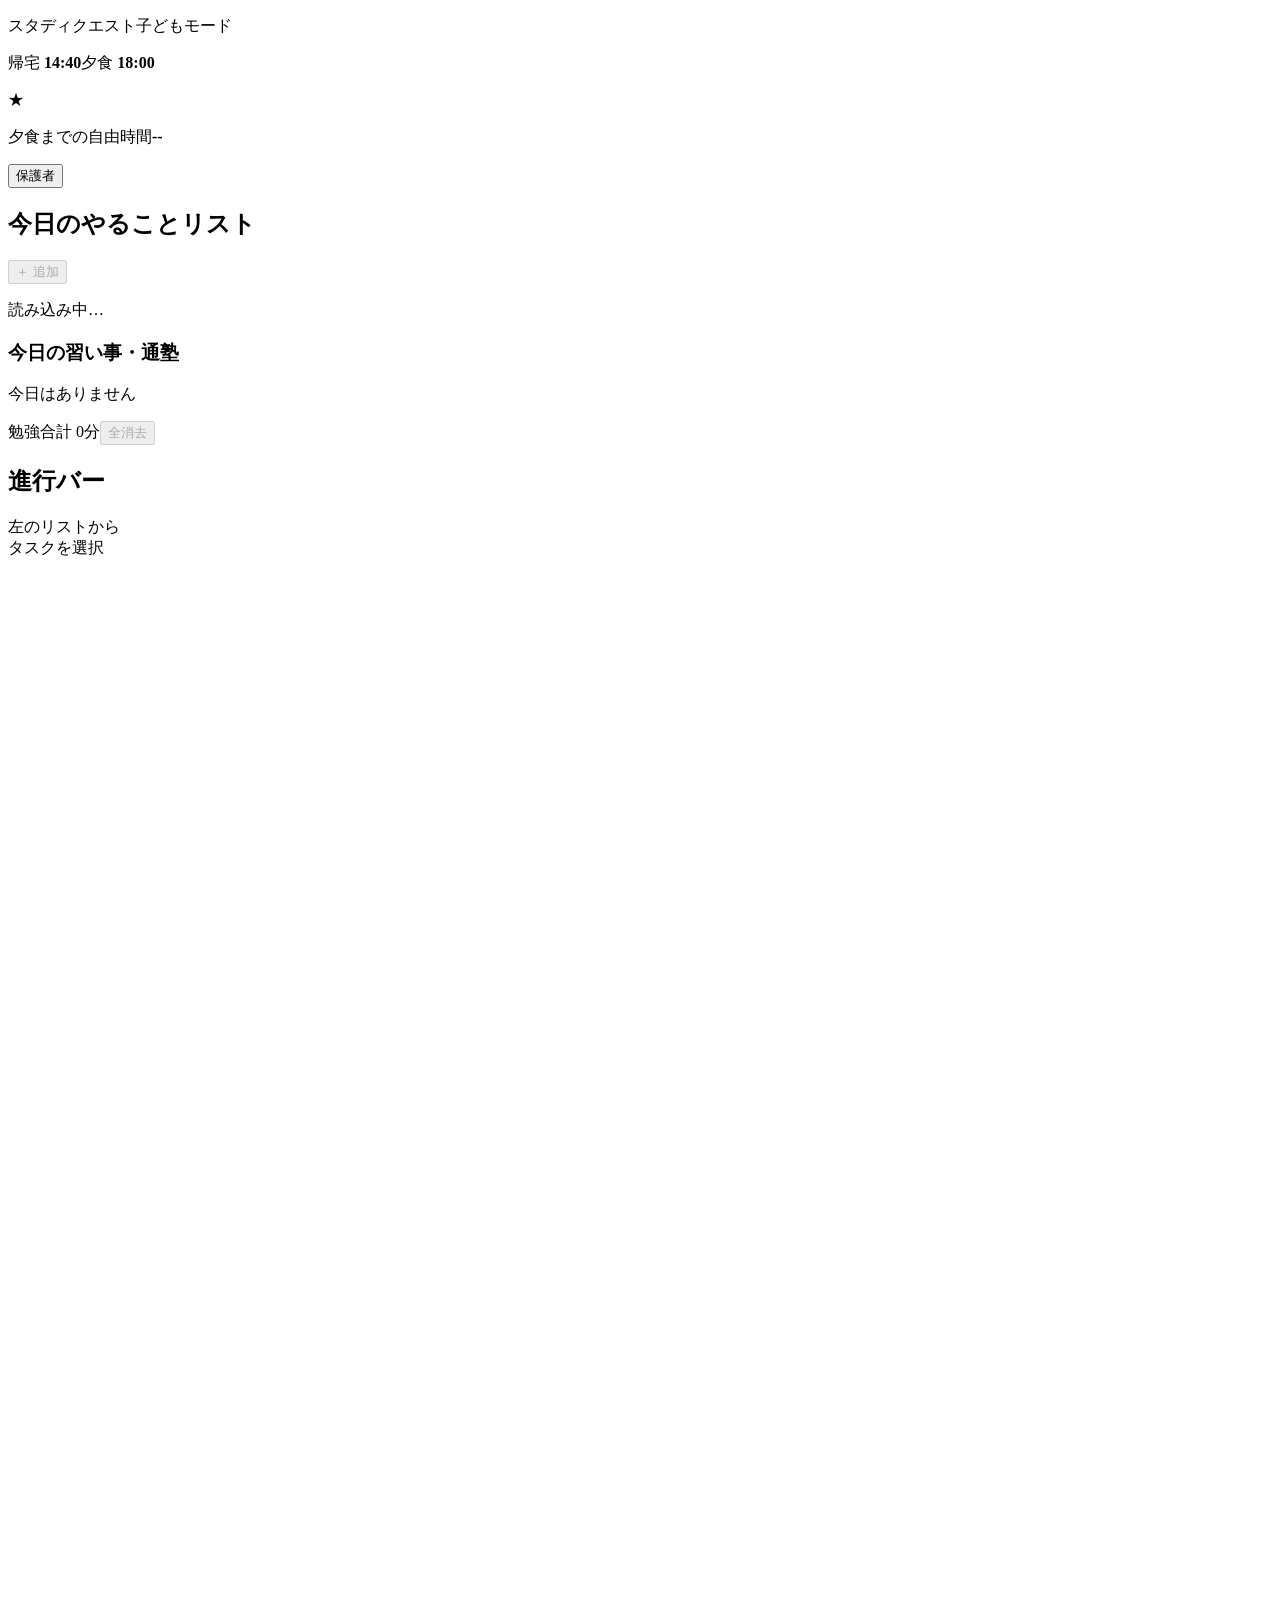
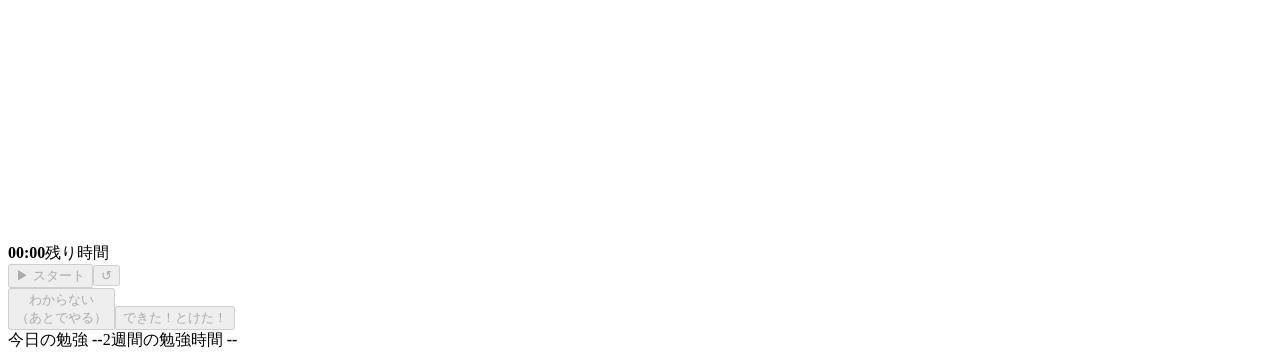
==== index.html @ ee82eb1e "Publish 2026-11-02 08:23" ====
<!DOCTYPE html><html lang="ja"><head><meta charSet="utf-8"/><meta name="viewport" content="width=device-width, initial-scale=1, viewport-fit=cover"/><link rel="stylesheet" href="/benkyo-susumu/_next/static/chunks/3bgg3f2s_-uuw.css" data-precedence="next"/><link rel="preload" as="script" fetchPriority="low" href="/benkyo-susumu/_next/static/chunks/3cfn99dbrcvvp.js"/><script src="/benkyo-susumu/_next/static/chunks/2ul6s6pfrrsi-.js" async=""></script><script src="/benkyo-susumu/_next/static/chunks/3wbm-994r45kr.js" async=""></script><script src="/benkyo-susumu/_next/static/chunks/turbopack-1y6i0njrbsp7p.js" async=""></script><script src="/benkyo-susumu/_next/static/chunks/0umf92h1sb77c.js" async=""></script><script src="/benkyo-susumu/_next/static/chunks/3n0xx813fqmaj.js" async=""></script><title>スタディクエスト</title><meta name="description" content="小学生向けの学習管理アプリ"/><script src="/benkyo-susumu/_next/static/chunks/0cz1d0mv5g_q7.js" noModule=""></script></head><body><div hidden=""><!--$--><!--/$--></div><div class="flex h-dvh flex-col overflow-hidden"><header class="sticky top-0 z-50 shrink-0 border-b border-edge bg-white pt-[env(safe-area-inset-top)]"><div class="flex min-h-[74px] items-center gap-3 pl-[max(1rem,env(safe-area-inset-left))] pr-[max(1rem,env(safe-area-inset-right))]"><div class="min-w-0"><p class="truncate text-lg font-bold">スタディクエスト<span class="ml-2 rounded-full px-2 py-0.5 text-xs font-bold bg-emerald-100 text-emerald-700">子どもモード</span></p><p class="mt-0.5 flex flex-wrap gap-x-3 text-sm leading-tight text-subtle"><span>帰宅<!-- --> <b class="text-ink">14:40</b></span><span>夕食<!-- --> <b class="text-ink">18:00</b></span></p></div><div class="ml-auto"></div><div class="flex shrink-0 items-center gap-2 rounded-2xl border border-orange-200 bg-orange-50 px-3 py-1.5"><span aria-hidden="true" class="text-2xl leading-none text-orange-500">★</span><p><span class="block text-[11px] font-semibold text-orange-800">夕食までの自由時間</span><b class="text-lg leading-tight text-orange-800">--</b></p></div><button type="button" class="h-11 shrink-0 rounded-xl bg-ink px-4 text-sm font-bold text-white">保護者</button></div></header><main class="grid min-h-0 flex-1 gap-3 p-3 pl-[max(0.75rem,env(safe-area-inset-left))] pr-[max(0.75rem,env(safe-area-inset-right))] grid-cols-[minmax(0,4fr)_minmax(0,3fr)_minmax(0,5fr)]"><section class="flex min-h-0 flex-col overflow-hidden rounded-2xl border border-edge bg-white"><div class="flex h-[52px] shrink-0 items-center justify-between border-b border-edge px-4"><h2 class="font-extrabold">今日のやることリスト</h2><button type="button" disabled="" class="h-10 rounded-xl bg-primary px-3 text-sm font-bold text-white disabled:opacity-40">＋ 追加</button></div><div class="min-h-0 flex-1 overflow-y-auto overscroll-contain p-3"><div class="flex min-h-full flex-col gap-1.5"><p class="text-sm text-subtle">読み込み中…</p><div class="mt-auto flex flex-col gap-1.5 border-t border-dashed border-edge pt-1.5"><h3 class="text-xs font-bold text-subtle">今日の習い事・通塾</h3><p class="rounded-lg bg-slate-50 p-2.5 text-sm text-subtle">今日はありません</p></div></div></div><div class="flex h-14 shrink-0 items-center justify-between border-t border-edge bg-slate-50 px-4 font-bold"><span>勉強合計 <span class="text-primary">0<!-- -->分</span></span><button type="button" disabled="" class="h-10 rounded-xl border border-edge bg-white px-3 text-sm font-bold text-rose-700 disabled:opacity-40">全消去</button></div></section><section class="flex min-h-0 flex-col overflow-hidden rounded-2xl border border-edge bg-white"><div class="flex h-[52px] shrink-0 items-center justify-between border-b border-edge px-4"><h2 class="font-extrabold">進行バー</h2><span class="rounded-md bg-slate-100 px-2 py-0.5 text-xs font-bold text-subtle"></span></div><div class="min-h-0 flex-1 overflow-y-auto overscroll-contain p-3"><div class="relative h-full min-h-[560px]"></div></div></section><section class="flex min-h-0 flex-col overflow-hidden rounded-2xl border border-edge bg-white p-4"><div class="flex shrink-0 items-baseline justify-between font-extrabold"><span class="text-xl text-rose-700"></span><span class="text-3xl tabular-nums"></span></div><p class="mt-6 shrink-0 text-center text-2xl font-extrabold">左のリストから<br/>タスクを選択</p><div class="flex min-h-0 flex-1 flex-col items-center justify-center gap-4 overflow-y-auto py-2"><div class="relative size-56"><svg viewBox="0 0 224 224" class="size-full -rotate-90" aria-hidden="true"><circle cx="112" cy="112" r="104" fill="none" stroke-width="16" class="stroke-primary-soft"></circle><circle cx="112" cy="112" r="104" fill="none" stroke-width="16" stroke-linecap="round" stroke-dasharray="0 653.451271946677" class="stroke-transparent"></circle></svg><div role="timer" class="absolute inset-0 flex flex-col items-center justify-center"><strong class="text-5xl tabular-nums tracking-tight">00:00</strong><span class="text-xs text-subtle">残り時間</span></div></div><div class="flex shrink-0 gap-2.5"><button type="button" disabled="" class="h-14 rounded-2xl bg-primary px-8 text-base font-bold text-white disabled:opacity-40">▶ スタート</button><button type="button" aria-label="タイマーをリセット" disabled="" class="size-14 rounded-2xl bg-slate-100 text-xl text-subtle disabled:opacity-40">↺</button></div></div><div class="grid shrink-0 grid-cols-[1fr_1.25fr] gap-2.5 border-t border-edge pt-3"><button type="button" disabled="" class="h-16 rounded-2xl border-[1.5px] border-amber-300 bg-amber-100 text-sm font-bold text-amber-900 disabled:opacity-40">わからない<br/>（あとでやる）</button><button type="button" disabled="" class="h-16 rounded-2xl bg-emerald-700 text-lg font-bold text-white disabled:opacity-40">できた！とけた！</button></div></section></main><footer class="shrink-0 bg-ink text-xs text-white pb-[env(safe-area-inset-bottom)]"><div class="flex h-7 items-center gap-5 pl-[max(1.25rem,env(safe-area-inset-left))] pr-[max(1.25rem,env(safe-area-inset-right))]"><span>今日の勉強<!-- --> <b>--</b></span><span>2週間の勉強時間<!-- --> <b>--</b></span></div></footer></div><!--$--><!--/$--><script id="_R_">(globalThis["TURBOPACK"] || (globalThis["TURBOPACK"] = [])).push({"otherChunks":["static/chunks/3cfn99dbrcvvp.js","static/chunks/2ul6s6pfrrsi-.js","static/chunks/3wbm-994r45kr.js"],"runtimeModuleIds":[94553]});</script><script src="/benkyo-susumu/_next/static/chunks/3cfn99dbrcvvp.js" async=""></script><script>(self.__next_f=self.__next_f||[]).push([0])</script><script>self.__next_f.push([1,"1:\"$Sreact.fragment\"\n2:\"/benkyo-susumu/_next/static/chunks/0umf92h1sb77c.js\"\n3:I[39756,[\"$2\"],\"default\"]\n4:I[37457,[\"$2\"],\"default\"]\n6:\"/benkyo-susumu/_next/static/chunks/3n0xx813fqmaj.js\"\n7:I[73518,[\"$2\",\"$6\"],\"AppRoot\"]\n8:I[97367,[\"$2\"],\"OutletBoundary\"]\n9:\"$Sreact.suspense\"\nb:\"ViewportBoundary\"\nc:I[97367,[\"$2\"],\"$b\"]\ne:\"MetadataBoundary\"\nf:I[97367,[\"$2\"],\"$e\"]\n11:I[68027,[\"$2\"],\"default\",1]\n:HL[\"/benkyo-susumu/_next/static/chunks/3bgg3f2s_-uuw.css\",\"style\"]\n5:[[\"children\",{\"s\":\"__PAGE__\",\"h\":512,\"d\":{\"r\":[\"$\",\"$1\",\"c\",{\"children\":[[\"$\",\"$L7\",null,{}],[[\"$\",\"script\",\"script-0\",{\"src\":\"/benkyo-susumu/_next/static/chunks/3n0xx813fqmaj.js\",\"async\":true,\"nonce\":\"$undefined\"}]],[\"$\",\"$L8\",null,{\"children\":[\"$\",\"$9\",null,{\"name\":\"Next.MetadataOutlet\",\"children\":\"$@a\"}]}]]}],\"p\":false,\"v\":null}}]]\n"])</script><script>self.__next_f.push([1,"0:{\"P\":null,\"c\":[\"\",\"\"],\"q\":\"\",\"i\":false,\"t\":{\"t\":{\"s\":\"\",\"h\":528,\"d\":{\"r\":[\"$\",\"$1\",\"c\",{\"children\":[[[\"$\",\"link\",\"0\",{\"rel\":\"stylesheet\",\"href\":\"/benkyo-susumu/_next/static/chunks/3bgg3f2s_-uuw.css\",\"precedence\":\"next\",\"crossOrigin\":\"$undefined\",\"nonce\":\"$undefined\"}],[\"$\",\"script\",\"script-0\",{\"src\":\"/benkyo-susumu/_next/static/chunks/0umf92h1sb77c.js\",\"async\":true,\"nonce\":\"$undefined\"}]],[\"$\",\"html\",null,{\"lang\":\"ja\",\"children\":[\"$\",\"body\",null,{\"children\":[\"$\",\"$L3\",null,{\"parallelRouterKey\":\"children\",\"error\":\"$undefined\",\"errorStyles\":\"$undefined\",\"errorScripts\":\"$undefined\",\"template\":[\"$\",\"$L4\",null,{}],\"templateStyles\":\"$undefined\",\"templateScripts\":\"$undefined\",\"notFound\":[[[\"$\",\"title\",null,{\"children\":\"404: This page could not be found.\"}],[\"$\",\"div\",null,{\"style\":{\"fontFamily\":\"system-ui,\\\"Segoe UI\\\",Roboto,Helvetica,Arial,sans-serif,\\\"Apple Color Emoji\\\",\\\"Segoe UI Emoji\\\"\",\"height\":\"100vh\",\"textAlign\":\"center\",\"display\":\"flex\",\"flexDirection\":\"column\",\"alignItems\":\"center\",\"justifyContent\":\"center\"},\"children\":[\"$\",\"div\",null,{\"children\":[[\"$\",\"style\",null,{\"dangerouslySetInnerHTML\":{\"__html\":\"body{color:#000;background:#fff;margin:0}.next-error-h1{border-right:1px solid rgba(0,0,0,.3)}@media (prefers-color-scheme:dark){body{color:#fff;background:#000}.next-error-h1{border-right:1px solid rgba(255,255,255,.3)}}\"}}],[\"$\",\"h1\",null,{\"className\":\"next-error-h1\",\"style\":{\"display\":\"inline-block\",\"margin\":\"0 20px 0 0\",\"padding\":\"0 23px 0 0\",\"fontSize\":24,\"fontWeight\":500,\"verticalAlign\":\"top\",\"lineHeight\":\"49px\"},\"children\":404}],[\"$\",\"div\",null,{\"style\":{\"display\":\"inline-block\"},\"children\":[\"$\",\"h2\",null,{\"style\":{\"fontSize\":14,\"fontWeight\":400,\"lineHeight\":\"49px\",\"margin\":0},\"children\":\"This page could not be found.\"}]}]]}]}]],[]],\"forbidden\":\"$undefined\",\"unauthorized\":\"$undefined\"}]}]}]]}],\"p\":false,\"v\":null},\"c\":\"$Q5\"},\"h\":{\"r\":[\"$\",\"$1\",\"h\",{\"children\":[null,[\"$\",\"$Lc\",null,{\"children\":\"$Ld\"}],[\"$\",\"$Lf\",null,{\"children\":[[\"$\",\"div\",null,{\"hidden\":true,\"children\":[\"$\",\"$9\",null,{\"name\":\"Next.Metadata\",\"children\":\"$L10\"}]}],null]}],null]}],\"p\":false,\"v\":null}},\"m\":\"$undefined\",\"G\":[\"$11\",[[\"$\",\"link\",\"0\",{\"rel\":\"stylesheet\",\"href\":\"/benkyo-susumu/_next/static/chunks/3bgg3f2s_-uuw.css\",\"precedence\":\"next\",\"crossOrigin\":\"$undefined\",\"nonce\":\"$undefined\"}]]],\"S\":true,\"r\":\"$undefined\",\"s\":\"$undefined\",\"a\":\"$undefined\",\"l\":\"$undefined\",\"p\":\"$undefined\",\"d\":\"$undefined\",\"b\":\"KFrpCO-TAJWq4u9ZkpQYr\"}\n"])</script><script>self.__next_f.push([1,"d:[[\"$\",\"meta\",\"0\",{\"charSet\":\"utf-8\"}],[\"$\",\"meta\",\"1\",{\"name\":\"viewport\",\"content\":\"width=device-width, initial-scale=1, viewport-fit=cover\"}]]\n"])</script><script>self.__next_f.push([1,"a:null\n10:[[\"$\",\"title\",\"0\",{\"children\":\"スタディクエスト\"}],[\"$\",\"meta\",\"1\",{\"name\":\"description\",\"content\":\"小学生向けの学習管理アプリ\"}]]\n"])</script></body></html>
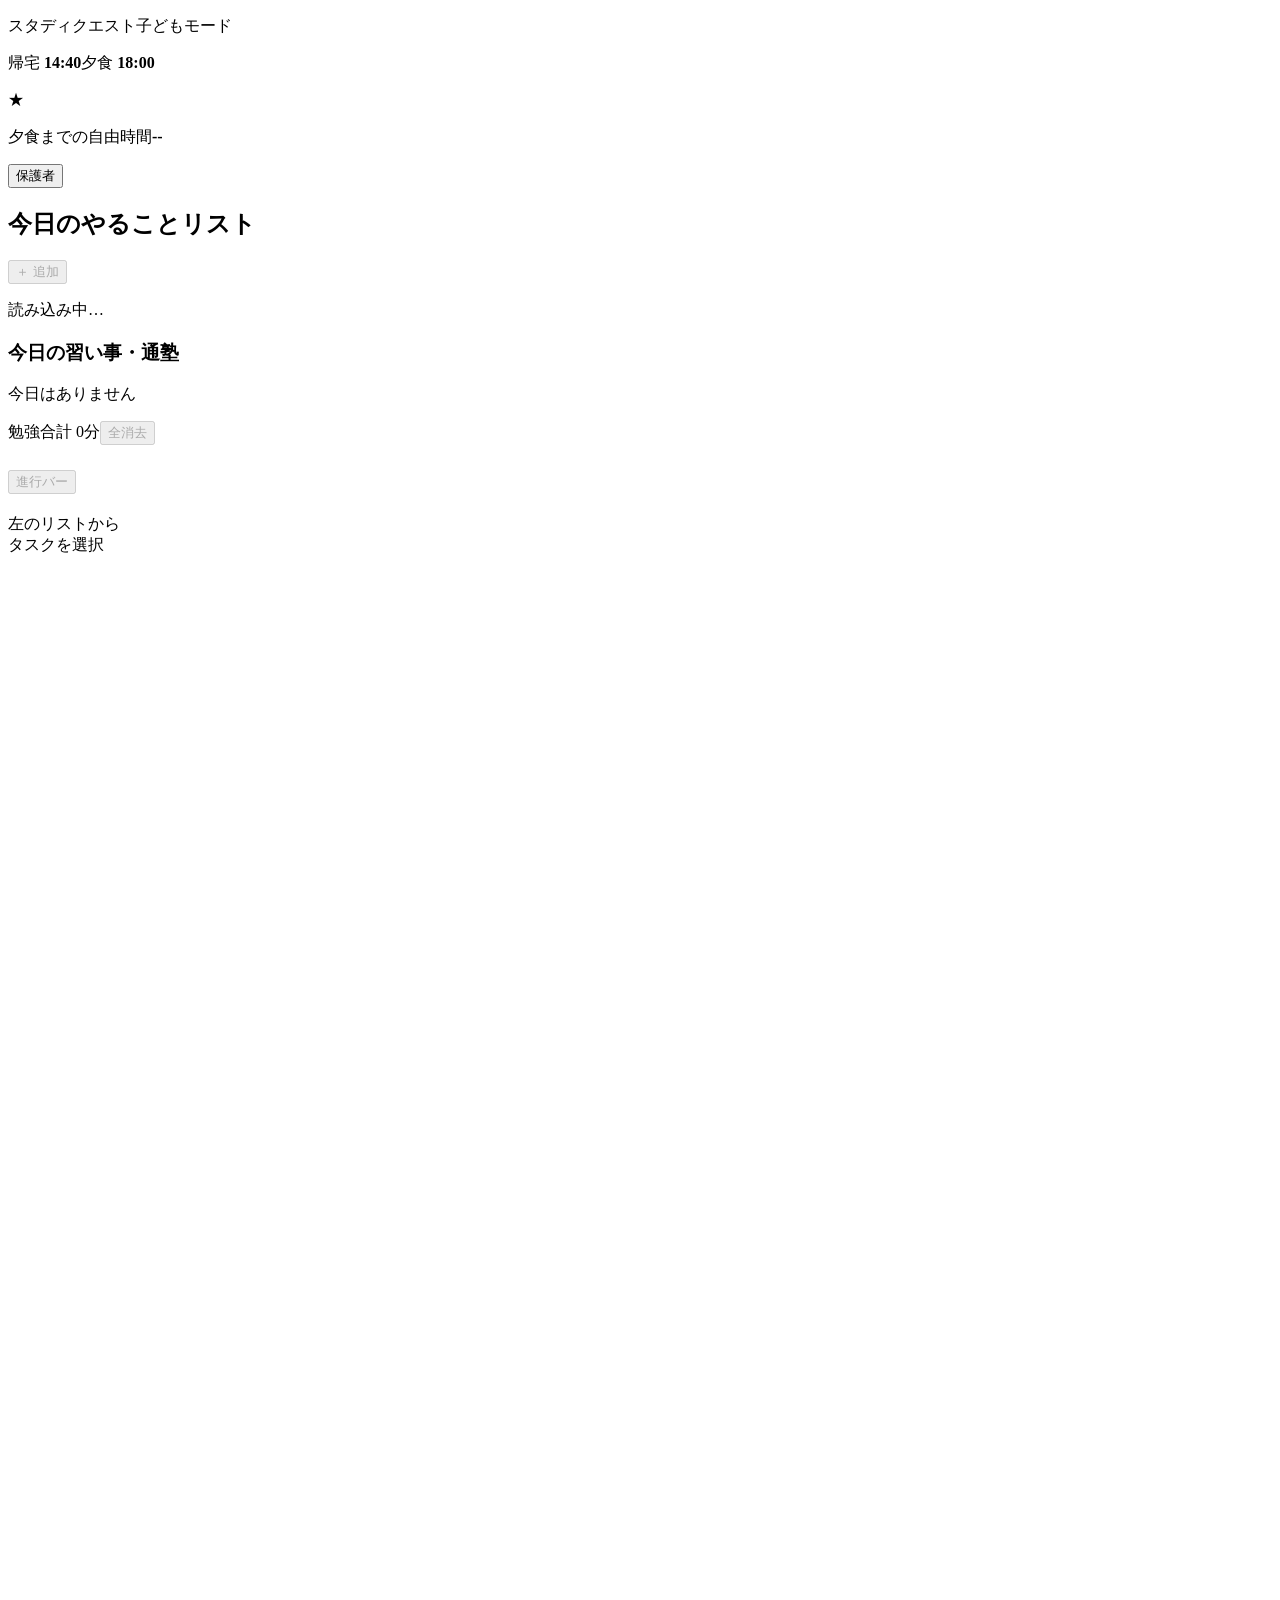
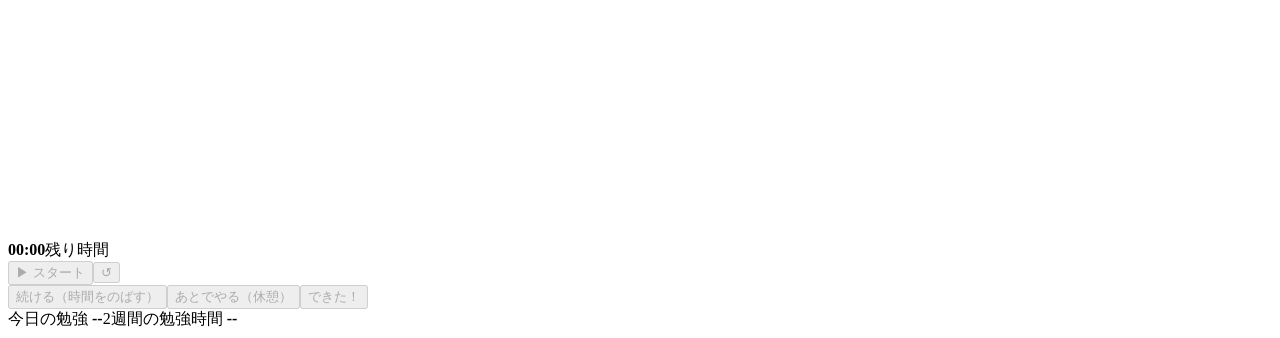
==== commit 416ca6cd: "Publish 2026-11-08 11:54" ====
--- a/index.html
+++ b/index.html
@@ -1 +1 @@
-<!DOCTYPE html><html lang="ja"><head><meta charSet="utf-8"/><meta name="viewport" content="width=device-width, initial-scale=1, viewport-fit=cover"/><link rel="stylesheet" href="/benkyo-susumu/_next/static/chunks/3bgg3f2s_-uuw.css" data-precedence="next"/><link rel="preload" as="script" fetchPriority="low" href="/benkyo-susumu/_next/static/chunks/3cfn99dbrcvvp.js"/><script src="/benkyo-susumu/_next/static/chunks/2ul6s6pfrrsi-.js" async=""></script><script src="/benkyo-susumu/_next/static/chunks/3wbm-994r45kr.js" async=""></script><script src="/benkyo-susumu/_next/static/chunks/turbopack-1y6i0njrbsp7p.js" async=""></script><script src="/benkyo-susumu/_next/static/chunks/0umf92h1sb77c.js" async=""></script><script src="/benkyo-susumu/_next/static/chunks/3n0xx813fqmaj.js" async=""></script><title>スタディクエスト</title><meta name="description" content="小学生向けの学習管理アプリ"/><script src="/benkyo-susumu/_next/static/chunks/0cz1d0mv5g_q7.js" noModule=""></script></head><body><div hidden=""><!--$--><!--/$--></div><div class="flex h-dvh flex-col overflow-hidden"><header class="sticky top-0 z-50 shrink-0 border-b border-edge bg-white pt-[env(safe-area-inset-top)]"><div class="flex min-h-[74px] items-center gap-3 pl-[max(1rem,env(safe-area-inset-left))] pr-[max(1rem,env(safe-area-inset-right))]"><div class="min-w-0"><p class="truncate text-lg font-bold">スタディクエスト<span class="ml-2 rounded-full px-2 py-0.5 text-xs font-bold bg-emerald-100 text-emerald-700">子どもモード</span></p><p class="mt-0.5 flex flex-wrap gap-x-3 text-sm leading-tight text-subtle"><span>帰宅<!-- --> <b class="text-ink">14:40</b></span><span>夕食<!-- --> <b class="text-ink">18:00</b></span></p></div><div class="ml-auto"></div><div class="flex shrink-0 items-center gap-2 rounded-2xl border border-orange-200 bg-orange-50 px-3 py-1.5"><span aria-hidden="true" class="text-2xl leading-none text-orange-500">★</span><p><span class="block text-[11px] font-semibold text-orange-800">夕食までの自由時間</span><b class="text-lg leading-tight text-orange-800">--</b></p></div><button type="button" class="h-11 shrink-0 rounded-xl bg-ink px-4 text-sm font-bold text-white">保護者</button></div></header><main class="grid min-h-0 flex-1 gap-3 p-3 pl-[max(0.75rem,env(safe-area-inset-left))] pr-[max(0.75rem,env(safe-area-inset-right))] grid-cols-[minmax(0,4fr)_minmax(0,3fr)_minmax(0,5fr)]"><section class="flex min-h-0 flex-col overflow-hidden rounded-2xl border border-edge bg-white"><div class="flex h-[52px] shrink-0 items-center justify-between border-b border-edge px-4"><h2 class="font-extrabold">今日のやることリスト</h2><button type="button" disabled="" class="h-10 rounded-xl bg-primary px-3 text-sm font-bold text-white disabled:opacity-40">＋ 追加</button></div><div class="min-h-0 flex-1 overflow-y-auto overscroll-contain p-3"><div class="flex min-h-full flex-col gap-1.5"><p class="text-sm text-subtle">読み込み中…</p><div class="mt-auto flex flex-col gap-1.5 border-t border-dashed border-edge pt-1.5"><h3 class="text-xs font-bold text-subtle">今日の習い事・通塾</h3><p class="rounded-lg bg-slate-50 p-2.5 text-sm text-subtle">今日はありません</p></div></div></div><div class="flex h-14 shrink-0 items-center justify-between border-t border-edge bg-slate-50 px-4 font-bold"><span>勉強合計 <span class="text-primary">0<!-- -->分</span></span><button type="button" disabled="" class="h-10 rounded-xl border border-edge bg-white px-3 text-sm font-bold text-rose-700 disabled:opacity-40">全消去</button></div></section><section class="flex min-h-0 flex-col overflow-hidden rounded-2xl border border-edge bg-white"><div class="flex h-[52px] shrink-0 items-center justify-between border-b border-edge px-4"><h2 class="font-extrabold">進行バー</h2><span class="rounded-md bg-slate-100 px-2 py-0.5 text-xs font-bold text-subtle"></span></div><div class="min-h-0 flex-1 overflow-y-auto overscroll-contain p-3"><div class="relative h-full min-h-[560px]"></div></div></section><section class="flex min-h-0 flex-col overflow-hidden rounded-2xl border border-edge bg-white p-4"><div class="flex shrink-0 items-baseline justify-between font-extrabold"><span class="text-xl text-rose-700"></span><span class="text-3xl tabular-nums"></span></div><p class="mt-6 shrink-0 text-center text-2xl font-extrabold">左のリストから<br/>タスクを選択</p><div class="flex min-h-0 flex-1 flex-col items-center justify-center gap-4 overflow-y-auto py-2"><div class="relative size-56"><svg viewBox="0 0 224 224" class="size-full -rotate-90" aria-hidden="true"><circle cx="112" cy="112" r="104" fill="none" stroke-width="16" class="stroke-primary-soft"></circle><circle cx="112" cy="112" r="104" fill="none" stroke-width="16" stroke-linecap="round" stroke-dasharray="0 653.451271946677" class="stroke-transparent"></circle></svg><div role="timer" class="absolute inset-0 flex flex-col items-center justify-center"><strong class="text-5xl tabular-nums tracking-tight">00:00</strong><span class="text-xs text-subtle">残り時間</span></div></div><div class="flex shrink-0 gap-2.5"><button type="button" disabled="" class="h-14 rounded-2xl bg-primary px-8 text-base font-bold text-white disabled:opacity-40">▶ スタート</button><button type="button" aria-label="タイマーをリセット" disabled="" class="size-14 rounded-2xl bg-slate-100 text-xl text-subtle disabled:opacity-40">↺</button></div></div><div class="grid shrink-0 grid-cols-[1fr_1.25fr] gap-2.5 border-t border-edge pt-3"><button type="button" disabled="" class="h-16 rounded-2xl border-[1.5px] border-amber-300 bg-amber-100 text-sm font-bold text-amber-900 disabled:opacity-40">わからない<br/>（あとでやる）</button><button type="button" disabled="" class="h-16 rounded-2xl bg-emerald-700 text-lg font-bold text-white disabled:opacity-40">できた！とけた！</button></div></section></main><footer class="shrink-0 bg-ink text-xs text-white pb-[env(safe-area-inset-bottom)]"><div class="flex h-7 items-center gap-5 pl-[max(1.25rem,env(safe-area-inset-left))] pr-[max(1.25rem,env(safe-area-inset-right))]"><span>今日の勉強<!-- --> <b>--</b></span><span>2週間の勉強時間<!-- --> <b>--</b></span></div></footer></div><!--$--><!--/$--><script id="_R_">(globalThis["TURBOPACK"] || (globalThis["TURBOPACK"] = [])).push({"otherChunks":["static/chunks/3cfn99dbrcvvp.js","static/chunks/2ul6s6pfrrsi-.js","static/chunks/3wbm-994r45kr.js"],"runtimeModuleIds":[94553]});</script><script src="/benkyo-susumu/_next/static/chunks/3cfn99dbrcvvp.js" async=""></script><script>(self.__next_f=self.__next_f||[]).push([0])</script><script>self.__next_f.push([1,"1:\"$Sreact.fragment\"\n2:\"/benkyo-susumu/_next/static/chunks/0umf92h1sb77c.js\"\n3:I[39756,[\"$2\"],\"default\"]\n4:I[37457,[\"$2\"],\"default\"]\n6:\"/benkyo-susumu/_next/static/chunks/3n0xx813fqmaj.js\"\n7:I[73518,[\"$2\",\"$6\"],\"AppRoot\"]\n8:I[97367,[\"$2\"],\"OutletBoundary\"]\n9:\"$Sreact.suspense\"\nb:\"ViewportBoundary\"\nc:I[97367,[\"$2\"],\"$b\"]\ne:\"MetadataBoundary\"\nf:I[97367,[\"$2\"],\"$e\"]\n11:I[68027,[\"$2\"],\"default\",1]\n:HL[\"/benkyo-susumu/_next/static/chunks/3bgg3f2s_-uuw.css\",\"style\"]\n5:[[\"children\",{\"s\":\"__PAGE__\",\"h\":512,\"d\":{\"r\":[\"$\",\"$1\",\"c\",{\"children\":[[\"$\",\"$L7\",null,{}],[[\"$\",\"script\",\"script-0\",{\"src\":\"/benkyo-susumu/_next/static/chunks/3n0xx813fqmaj.js\",\"async\":true,\"nonce\":\"$undefined\"}]],[\"$\",\"$L8\",null,{\"children\":[\"$\",\"$9\",null,{\"name\":\"Next.MetadataOutlet\",\"children\":\"$@a\"}]}]]}],\"p\":false,\"v\":null}}]]\n"])</script><script>self.__next_f.push([1,"0:{\"P\":null,\"c\":[\"\",\"\"],\"q\":\"\",\"i\":false,\"t\":{\"t\":{\"s\":\"\",\"h\":528,\"d\":{\"r\":[\"$\",\"$1\",\"c\",{\"children\":[[[\"$\",\"link\",\"0\",{\"rel\":\"stylesheet\",\"href\":\"/benkyo-susumu/_next/static/chunks/3bgg3f2s_-uuw.css\",\"precedence\":\"next\",\"crossOrigin\":\"$undefined\",\"nonce\":\"$undefined\"}],[\"$\",\"script\",\"script-0\",{\"src\":\"/benkyo-susumu/_next/static/chunks/0umf92h1sb77c.js\",\"async\":true,\"nonce\":\"$undefined\"}]],[\"$\",\"html\",null,{\"lang\":\"ja\",\"children\":[\"$\",\"body\",null,{\"children\":[\"$\",\"$L3\",null,{\"parallelRouterKey\":\"children\",\"error\":\"$undefined\",\"errorStyles\":\"$undefined\",\"errorScripts\":\"$undefined\",\"template\":[\"$\",\"$L4\",null,{}],\"templateStyles\":\"$undefined\",\"templateScripts\":\"$undefined\",\"notFound\":[[[\"$\",\"title\",null,{\"children\":\"404: This page could not be found.\"}],[\"$\",\"div\",null,{\"style\":{\"fontFamily\":\"system-ui,\\\"Segoe UI\\\",Roboto,Helvetica,Arial,sans-serif,\\\"Apple Color Emoji\\\",\\\"Segoe UI Emoji\\\"\",\"height\":\"100vh\",\"textAlign\":\"center\",\"display\":\"flex\",\"flexDirection\":\"column\",\"alignItems\":\"center\",\"justifyContent\":\"center\"},\"children\":[\"$\",\"div\",null,{\"children\":[[\"$\",\"style\",null,{\"dangerouslySetInnerHTML\":{\"__html\":\"body{color:#000;background:#fff;margin:0}.next-error-h1{border-right:1px solid rgba(0,0,0,.3)}@media (prefers-color-scheme:dark){body{color:#fff;background:#000}.next-error-h1{border-right:1px solid rgba(255,255,255,.3)}}\"}}],[\"$\",\"h1\",null,{\"className\":\"next-error-h1\",\"style\":{\"display\":\"inline-block\",\"margin\":\"0 20px 0 0\",\"padding\":\"0 23px 0 0\",\"fontSize\":24,\"fontWeight\":500,\"verticalAlign\":\"top\",\"lineHeight\":\"49px\"},\"children\":404}],[\"$\",\"div\",null,{\"style\":{\"display\":\"inline-block\"},\"children\":[\"$\",\"h2\",null,{\"style\":{\"fontSize\":14,\"fontWeight\":400,\"lineHeight\":\"49px\",\"margin\":0},\"children\":\"This page could not be found.\"}]}]]}]}]],[]],\"forbidden\":\"$undefined\",\"unauthorized\":\"$undefined\"}]}]}]]}],\"p\":false,\"v\":null},\"c\":\"$Q5\"},\"h\":{\"r\":[\"$\",\"$1\",\"h\",{\"children\":[null,[\"$\",\"$Lc\",null,{\"children\":\"$Ld\"}],[\"$\",\"$Lf\",null,{\"children\":[[\"$\",\"div\",null,{\"hidden\":true,\"children\":[\"$\",\"$9\",null,{\"name\":\"Next.Metadata\",\"children\":\"$L10\"}]}],null]}],null]}],\"p\":false,\"v\":null}},\"m\":\"$undefined\",\"G\":[\"$11\",[[\"$\",\"link\",\"0\",{\"rel\":\"stylesheet\",\"href\":\"/benkyo-susumu/_next/static/chunks/3bgg3f2s_-uuw.css\",\"precedence\":\"next\",\"crossOrigin\":\"$undefined\",\"nonce\":\"$undefined\"}]]],\"S\":true,\"r\":\"$undefined\",\"s\":\"$undefined\",\"a\":\"$undefined\",\"l\":\"$undefined\",\"p\":\"$undefined\",\"d\":\"$undefined\",\"b\":\"KFrpCO-TAJWq4u9ZkpQYr\"}\n"])</script><script>self.__next_f.push([1,"d:[[\"$\",\"meta\",\"0\",{\"charSet\":\"utf-8\"}],[\"$\",\"meta\",\"1\",{\"name\":\"viewport\",\"content\":\"width=device-width, initial-scale=1, viewport-fit=cover\"}]]\n"])</script><script>self.__next_f.push([1,"a:null\n10:[[\"$\",\"title\",\"0\",{\"children\":\"スタディクエスト\"}],[\"$\",\"meta\",\"1\",{\"name\":\"description\",\"content\":\"小学生向けの学習管理アプリ\"}]]\n"])</script></body></html>+<!DOCTYPE html><html lang="ja"><head><meta charSet="utf-8"/><meta name="viewport" content="width=device-width, initial-scale=1, viewport-fit=cover"/><link rel="stylesheet" href="/benkyo-susumu/_next/static/chunks/457yjrsimkl8n.css" data-precedence="next"/><link rel="preload" as="script" fetchPriority="low" href="/benkyo-susumu/_next/static/chunks/3cfn99dbrcvvp.js"/><script src="/benkyo-susumu/_next/static/chunks/2ul6s6pfrrsi-.js" async=""></script><script src="/benkyo-susumu/_next/static/chunks/3wbm-994r45kr.js" async=""></script><script src="/benkyo-susumu/_next/static/chunks/turbopack-1y6i0njrbsp7p.js" async=""></script><script src="/benkyo-susumu/_next/static/chunks/0umf92h1sb77c.js" async=""></script><script src="/benkyo-susumu/_next/static/chunks/2swgl4-m6ir0r.js" async=""></script><title>スタディクエスト</title><meta name="description" content="小学生向けの学習管理アプリ"/><script src="/benkyo-susumu/_next/static/chunks/0cz1d0mv5g_q7.js" noModule=""></script></head><body><div hidden=""><!--$--><!--/$--></div><div class="flex h-dvh flex-col overflow-hidden"><header class="sticky top-0 z-50 shrink-0 border-b border-edge bg-white pt-[env(safe-area-inset-top)]"><div class="flex min-h-[74px] items-center gap-3 pl-[max(1rem,env(safe-area-inset-left))] pr-[max(1rem,env(safe-area-inset-right))]"><div class="min-w-0"><p class="truncate text-lg font-bold">スタディクエスト<span class="ml-2 rounded-full px-2 py-0.5 text-xs font-bold bg-emerald-100 text-emerald-700">子どもモード</span></p><p class="mt-0.5 flex flex-wrap gap-x-3 text-sm leading-tight text-subtle"><span>帰宅<!-- --> <b class="text-ink">14:40</b></span><span>夕食<!-- --> <b class="text-ink">18:00</b></span></p></div><div class="ml-auto"></div><div class="flex shrink-0 items-center gap-2 rounded-2xl border border-orange-200 bg-orange-50 px-3 py-1.5"><span aria-hidden="true" class="text-2xl leading-none text-orange-500">★</span><p><span class="block text-[11px] font-semibold text-orange-800">夕食までの自由時間</span><b class="text-lg leading-tight text-orange-800">--</b></p></div><button type="button" class="h-11 shrink-0 rounded-xl bg-ink px-4 text-sm font-bold text-white">保護者</button></div></header><main class="grid min-h-0 flex-1 gap-3 p-3 pl-[max(0.75rem,env(safe-area-inset-left))] pr-[max(0.75rem,env(safe-area-inset-right))] grid-cols-[minmax(0,4fr)_minmax(0,3fr)_minmax(0,5fr)]"><section class="flex min-h-0 flex-col overflow-hidden rounded-2xl border border-edge bg-white"><div class="flex h-[52px] shrink-0 items-center justify-between border-b border-edge px-4"><h2 class="font-extrabold">今日のやることリスト</h2><button type="button" disabled="" class="h-10 rounded-xl bg-primary px-3 text-sm font-bold text-white disabled:opacity-40">＋ 追加</button></div><div class="min-h-0 flex-1 overflow-y-auto overscroll-contain p-3"><div class="flex min-h-full flex-col gap-1.5"><p class="text-sm text-subtle">読み込み中…</p><div class="mt-auto flex flex-col gap-1.5 border-t border-dashed border-edge pt-1.5"><h3 class="text-xs font-bold text-subtle">今日の習い事・通塾</h3><p class="rounded-lg bg-slate-50 p-2.5 text-sm text-subtle">今日はありません</p></div></div></div><div class="flex h-14 shrink-0 items-center justify-between border-t border-edge bg-slate-50 px-4 font-bold"><span>勉強合計 <span class="text-primary">0<!-- -->分</span></span><button type="button" disabled="" class="h-10 rounded-xl border border-edge bg-white px-3 text-sm font-bold text-rose-700 disabled:opacity-40">全消去</button></div></section><section class="flex min-h-0 flex-col overflow-hidden rounded-2xl border border-edge bg-white"><div class="flex h-[52px] shrink-0 items-center justify-between border-b border-edge px-4"><h2 class="font-extrabold"><button type="button" aria-pressed="false" aria-label="進行バーの実績の時間帯を拡大" disabled="" class="-mx-1 h-11 px-1 font-extrabold disabled:cursor-default">進行バー</button></h2><span class="rounded-md bg-slate-100 px-2 py-0.5 text-xs font-bold text-subtle"></span></div><div class="min-h-0 flex-1 overflow-y-auto overscroll-contain p-3"><div class="relative h-full min-h-[560px]"></div></div></section><section class="flex min-h-0 flex-col overflow-hidden rounded-2xl border border-edge bg-white p-4"><div class="flex shrink-0 items-baseline justify-between font-extrabold"><span class="text-xl text-rose-700"></span><span class="text-3xl tabular-nums"></span></div><p class="mt-6 shrink-0 text-center text-2xl font-extrabold">左のリストから<br/>タスクを選択</p><div class="flex min-h-0 flex-1 flex-col items-center justify-center gap-4 overflow-y-auto py-2"><div class="relative size-56"><svg viewBox="0 0 224 224" class="size-full -rotate-90" aria-hidden="true"><circle cx="112" cy="112" r="104" fill="none" stroke-width="16" class="stroke-primary-soft"></circle><circle cx="112" cy="112" r="104" fill="none" stroke-width="16" stroke-linecap="round" stroke-dasharray="0 653.451271946677" class="stroke-transparent"></circle></svg><div role="timer" class="absolute inset-0 flex flex-col items-center justify-center"><strong class="text-5xl tabular-nums tracking-tight">00:00</strong><span class="text-xs text-subtle">残り時間</span></div></div><div class="flex shrink-0 gap-2.5"><button type="button" disabled="" class="h-14 rounded-2xl bg-primary px-8 text-base font-bold text-white disabled:opacity-40">▶ スタート</button><button type="button" aria-label="タイマーをリセット" disabled="" class="size-14 rounded-2xl bg-slate-100 text-xl text-subtle disabled:opacity-40">↺</button></div></div><div class="grid shrink-0 grid-cols-3 gap-2 border-t border-edge pt-3"><button type="button" disabled="" class="h-16 rounded-2xl text-base font-bold disabled:opacity-40 bg-primary text-white">続ける<span class="block text-xs font-medium">（時間をのばす）</span></button><button type="button" disabled="" class="h-16 rounded-2xl text-base font-bold disabled:opacity-40 border-[1.5px] border-amber-300 bg-amber-100 text-amber-900">あとでやる<span class="block text-xs font-medium">（休憩）</span></button><button type="button" disabled="" class="h-16 rounded-2xl text-base font-bold disabled:opacity-40 bg-emerald-700 text-lg text-white">できた！</button></div></section></main><footer class="shrink-0 bg-ink text-xs text-white pb-[env(safe-area-inset-bottom)]"><div class="flex h-7 items-center gap-5 pl-[max(1.25rem,env(safe-area-inset-left))] pr-[max(1.25rem,env(safe-area-inset-right))]"><span>今日の勉強<!-- --> <b>--</b></span><span>2週間の勉強時間<!-- --> <b>--</b></span></div></footer></div><!--$--><!--/$--><script id="_R_">(globalThis["TURBOPACK"] || (globalThis["TURBOPACK"] = [])).push({"otherChunks":["static/chunks/3cfn99dbrcvvp.js","static/chunks/2ul6s6pfrrsi-.js","static/chunks/3wbm-994r45kr.js"],"runtimeModuleIds":[94553]});</script><script src="/benkyo-susumu/_next/static/chunks/3cfn99dbrcvvp.js" async=""></script><script>(self.__next_f=self.__next_f||[]).push([0])</script><script>self.__next_f.push([1,"1:\"$Sreact.fragment\"\n2:\"/benkyo-susumu/_next/static/chunks/0umf92h1sb77c.js\"\n3:I[39756,[\"$2\"],\"default\"]\n4:I[37457,[\"$2\"],\"default\"]\n6:\"/benkyo-susumu/_next/static/chunks/2swgl4-m6ir0r.js\"\n7:I[73518,[\"$2\",\"$6\"],\"AppRoot\"]\n8:I[97367,[\"$2\"],\"OutletBoundary\"]\n9:\"$Sreact.suspense\"\nb:\"ViewportBoundary\"\nc:I[97367,[\"$2\"],\"$b\"]\ne:\"MetadataBoundary\"\nf:I[97367,[\"$2\"],\"$e\"]\n11:I[68027,[\"$2\"],\"default\",1]\n:HL[\"/benkyo-susumu/_next/static/chunks/457yjrsimkl8n.css\",\"style\"]\n5:[[\"children\",{\"s\":\"__PAGE__\",\"h\":512,\"d\":{\"r\":[\"$\",\"$1\",\"c\",{\"children\":[[\"$\",\"$L7\",null,{}],[[\"$\",\"script\",\"script-0\",{\"src\":\"/benkyo-susumu/_next/static/chunks/2swgl4-m6ir0r.js\",\"async\":true,\"nonce\":\"$undefined\"}]],[\"$\",\"$L8\",null,{\"children\":[\"$\",\"$9\",null,{\"name\":\"Next.MetadataOutlet\",\"children\":\"$@a\"}]}]]}],\"p\":false,\"v\":null}}]]\n"])</script><script>self.__next_f.push([1,"0:{\"P\":null,\"c\":[\"\",\"\"],\"q\":\"\",\"i\":false,\"t\":{\"t\":{\"s\":\"\",\"h\":528,\"d\":{\"r\":[\"$\",\"$1\",\"c\",{\"children\":[[[\"$\",\"link\",\"0\",{\"rel\":\"stylesheet\",\"href\":\"/benkyo-susumu/_next/static/chunks/457yjrsimkl8n.css\",\"precedence\":\"next\",\"crossOrigin\":\"$undefined\",\"nonce\":\"$undefined\"}],[\"$\",\"script\",\"script-0\",{\"src\":\"/benkyo-susumu/_next/static/chunks/0umf92h1sb77c.js\",\"async\":true,\"nonce\":\"$undefined\"}]],[\"$\",\"html\",null,{\"lang\":\"ja\",\"children\":[\"$\",\"body\",null,{\"children\":[\"$\",\"$L3\",null,{\"parallelRouterKey\":\"children\",\"error\":\"$undefined\",\"errorStyles\":\"$undefined\",\"errorScripts\":\"$undefined\",\"template\":[\"$\",\"$L4\",null,{}],\"templateStyles\":\"$undefined\",\"templateScripts\":\"$undefined\",\"notFound\":[[[\"$\",\"title\",null,{\"children\":\"404: This page could not be found.\"}],[\"$\",\"div\",null,{\"style\":{\"fontFamily\":\"system-ui,\\\"Segoe UI\\\",Roboto,Helvetica,Arial,sans-serif,\\\"Apple Color Emoji\\\",\\\"Segoe UI Emoji\\\"\",\"height\":\"100vh\",\"textAlign\":\"center\",\"display\":\"flex\",\"flexDirection\":\"column\",\"alignItems\":\"center\",\"justifyContent\":\"center\"},\"children\":[\"$\",\"div\",null,{\"children\":[[\"$\",\"style\",null,{\"dangerouslySetInnerHTML\":{\"__html\":\"body{color:#000;background:#fff;margin:0}.next-error-h1{border-right:1px solid rgba(0,0,0,.3)}@media (prefers-color-scheme:dark){body{color:#fff;background:#000}.next-error-h1{border-right:1px solid rgba(255,255,255,.3)}}\"}}],[\"$\",\"h1\",null,{\"className\":\"next-error-h1\",\"style\":{\"display\":\"inline-block\",\"margin\":\"0 20px 0 0\",\"padding\":\"0 23px 0 0\",\"fontSize\":24,\"fontWeight\":500,\"verticalAlign\":\"top\",\"lineHeight\":\"49px\"},\"children\":404}],[\"$\",\"div\",null,{\"style\":{\"display\":\"inline-block\"},\"children\":[\"$\",\"h2\",null,{\"style\":{\"fontSize\":14,\"fontWeight\":400,\"lineHeight\":\"49px\",\"margin\":0},\"children\":\"This page could not be found.\"}]}]]}]}]],[]],\"forbidden\":\"$undefined\",\"unauthorized\":\"$undefined\"}]}]}]]}],\"p\":false,\"v\":null},\"c\":\"$Q5\"},\"h\":{\"r\":[\"$\",\"$1\",\"h\",{\"children\":[null,[\"$\",\"$Lc\",null,{\"children\":\"$Ld\"}],[\"$\",\"$Lf\",null,{\"children\":[[\"$\",\"div\",null,{\"hidden\":true,\"children\":[\"$\",\"$9\",null,{\"name\":\"Next.Metadata\",\"children\":\"$L10\"}]}],null]}],null]}],\"p\":false,\"v\":null}},\"m\":\"$undefined\",\"G\":[\"$11\",[[\"$\",\"link\",\"0\",{\"rel\":\"stylesheet\",\"href\":\"/benkyo-susumu/_next/static/chunks/457yjrsimkl8n.css\",\"precedence\":\"next\",\"crossOrigin\":\"$undefined\",\"nonce\":\"$undefined\"}]]],\"S\":true,\"r\":\"$undefined\",\"s\":\"$undefined\",\"a\":\"$undefined\",\"l\":\"$undefined\",\"p\":\"$undefined\",\"d\":\"$undefined\",\"b\":\"7EUxAVE7zLEiQP4Lm6-sp\"}\n"])</script><script>self.__next_f.push([1,"d:[[\"$\",\"meta\",\"0\",{\"charSet\":\"utf-8\"}],[\"$\",\"meta\",\"1\",{\"name\":\"viewport\",\"content\":\"width=device-width, initial-scale=1, viewport-fit=cover\"}]]\n"])</script><script>self.__next_f.push([1,"a:null\n10:[[\"$\",\"title\",\"0\",{\"children\":\"スタディクエスト\"}],[\"$\",\"meta\",\"1\",{\"name\":\"description\",\"content\":\"小学生向けの学習管理アプリ\"}]]\n"])</script></body></html>
